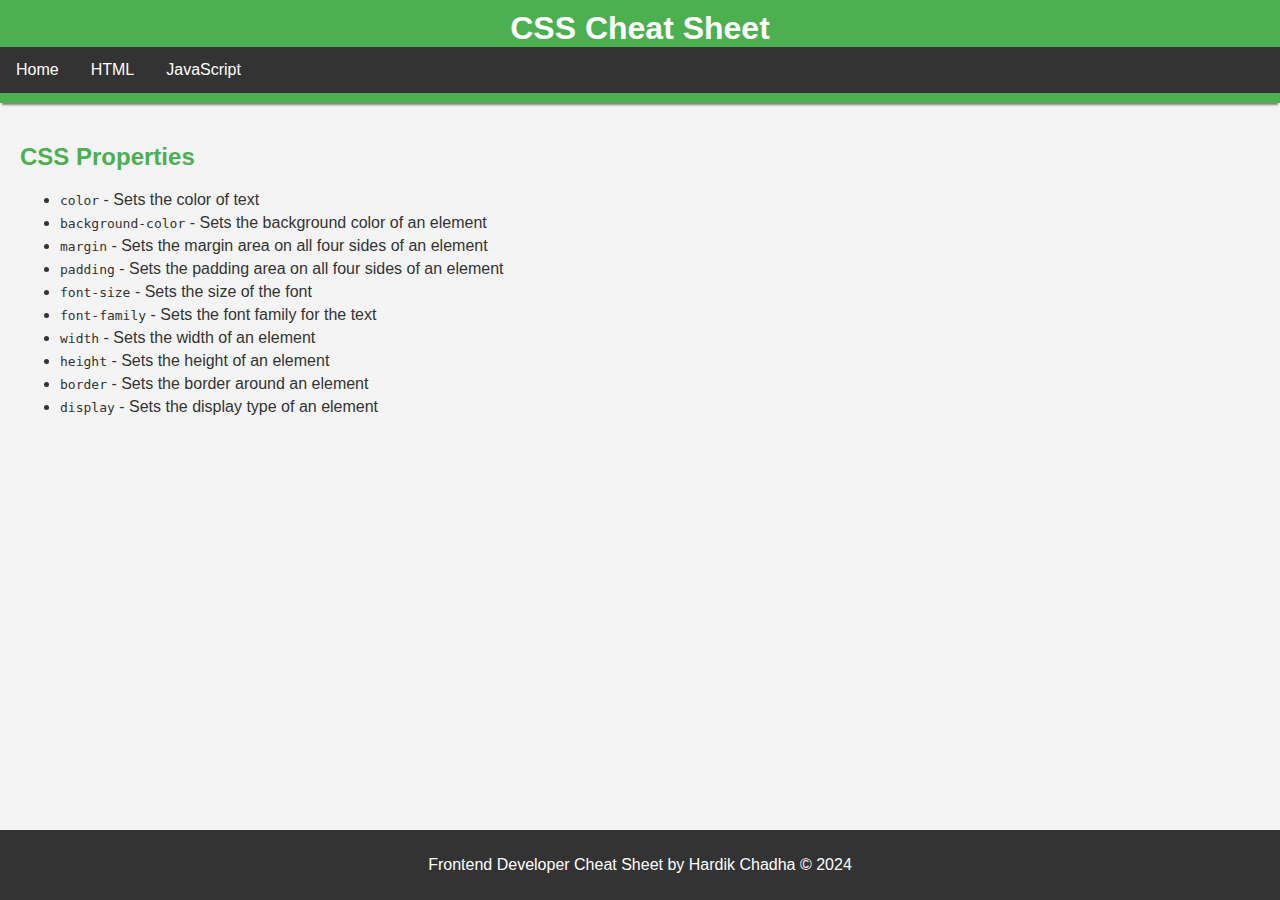
==== css.html @ 1d0bede3 "Updates pushed" ====
<!DOCTYPE html>
<html lang="en">
<head>
    <meta charset="UTF-8">
    <meta name="viewport" content="width=device-width, initial-scale=1.0">
    <title>CSS Cheat Sheet</title>
    <link rel="stylesheet" href="styles.css">
</head>
<body>
    <header>
        <h1>CSS Cheat Sheet</h1>
        <nav>
            <ul>
                <li><a href="index.html">Home</a></li>
                <li><a href="html.html">HTML</a></li>
                <li><a href="javascript.html">JavaScript</a></li>
            </ul>
        </nav>
    </header>
    <main>
        <section>
            <h2>CSS Properties</h2>
            <ul class="left-align">
                <li><code>color</code> - Sets the color of text</li>
                <li><code>background-color</code> - Sets the background color of an element</li>
                <li><code>margin</code> - Sets the margin area on all four sides of an element</li>
                <li><code>padding</code> - Sets the padding area on all four sides of an element</li>
                <li><code>font-size</code> - Sets the size of the font</li>
                <li><code>font-family</code> - Sets the font family for the text</li>
                <li><code>width</code> - Sets the width of an element</li>
                <li><code>height</code> - Sets the height of an element</li>
                <li><code>border</code> - Sets the border around an element</li>
                <li><code>display</code> - Sets the display type of an element</li>
                <!-- Add more properties as needed -->
            </ul>
        </section>
    </main>
    <script src="scripts.js"></script>
    <footer>
        <p>Frontend Developer Cheat Sheet by Hardik Chadha &copy; 2024</p>
    </footer>
    
</body>
</html>
---- styles.css ----
body {
    font-family: Arial, sans-serif;
    margin: 0;
    padding: 0;
    background-color: #f4f4f4;
    color: #333;
}

header {
    background-color: #4CAF50;
    color: white;
    padding: 10px 0;
    text-align: center;
    box-shadow: 0 4px 2px -2px gray;
}

header h1 {
    margin: 0;
}

nav ul {
    list-style-type: none;
    margin: 0;
    padding: 0;
    overflow: hidden;
    background-color: #333;
}

nav ul li {
    float: left;
}

nav ul li a {
    display: block;
    color: white;
    text-align: center;
    padding: 14px 16px;
    text-decoration: none;
}

nav ul li a:hover {
    background-color: #111;
}

main {
    padding: 20px;
}

main h2 {
    color: #4CAF50;
}

.left-align {
    text-align: left;
}

.left-align li {
    margin: 5px 0;
}

footer {
    text-align: center;
    padding: 10px 0;
    background-color: #333;
    color: white;
    position: fixed;
    width: 100%;
    bottom: 0;
}

.intro {
    text-align: center;
    margin-bottom: 20px;
}

.categories {
    display: flex;
    justify-content: space-around;
    flex-wrap: wrap;
}

.category {
    text-align: center;
    margin: 20px;
}

.category img {
    width: 100px;
    height: 100px;
}

.category h3 {
    color: #333;
    margin-top: 10px;
}

.category a {
    text-decoration: none;
    color: inherit;
}

.category a:hover h3 {
    color: #4CAF50;
}
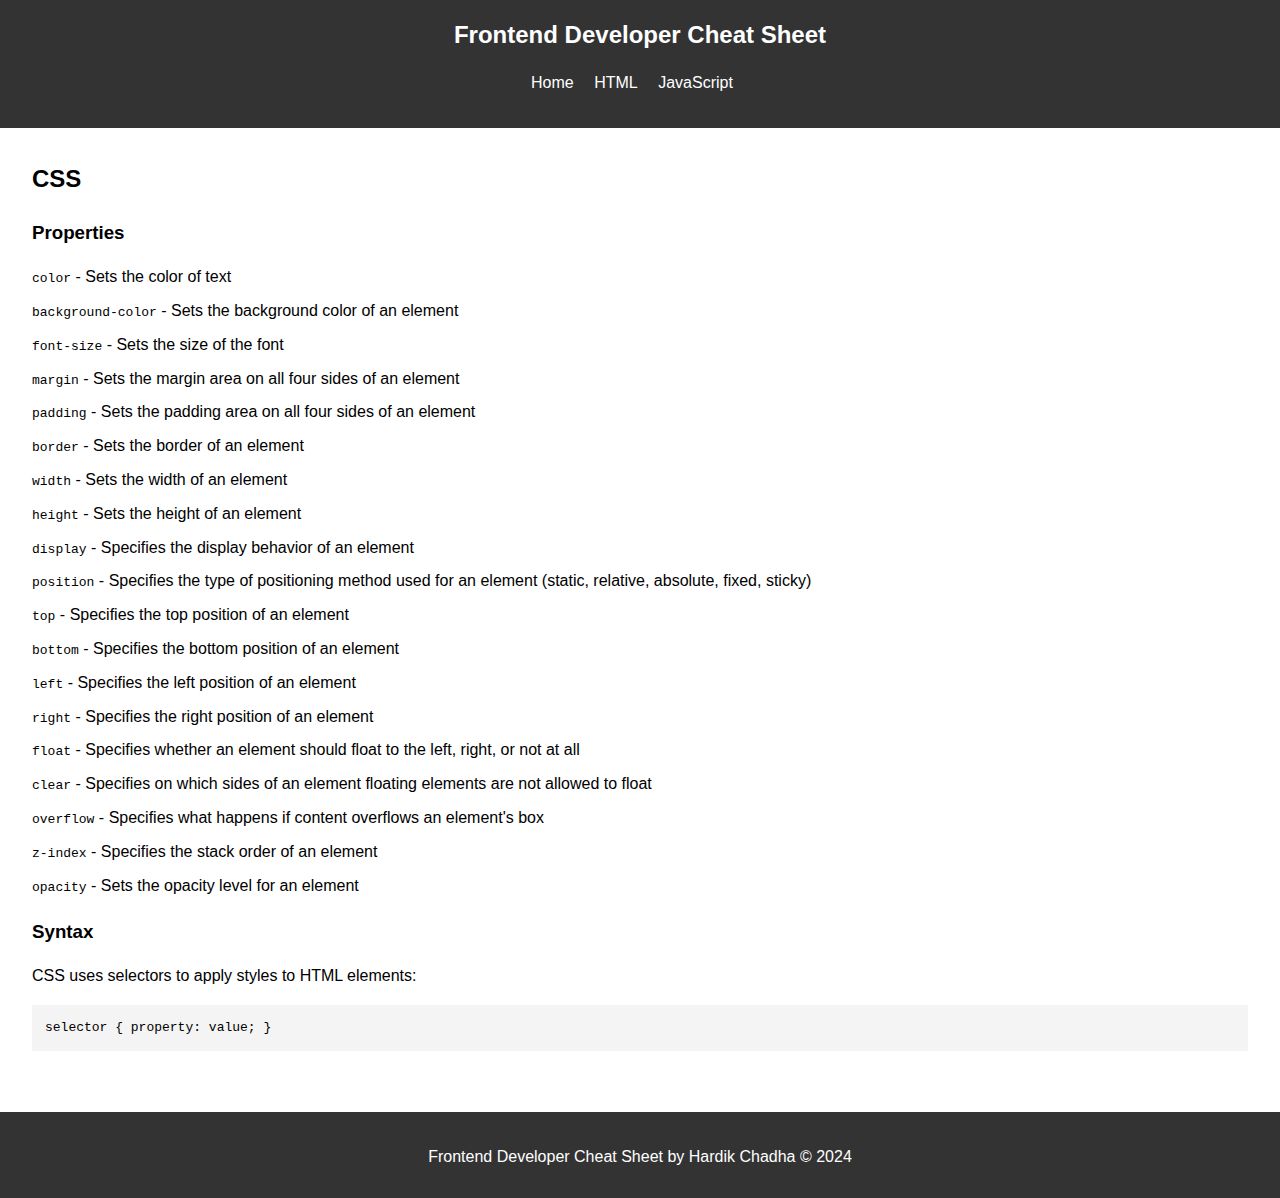
==== commit db2c98fd: "first commit" ====
--- a/css.html
+++ b/css.html
@@ -8,7 +8,7 @@
 </head>
 <body>
     <header>
-        <h1>CSS Cheat Sheet</h1>
+        <h1>Frontend Developer Cheat Sheet</h1>
         <nav>
             <ul>
                 <li><a href="index.html">Home</a></li>
@@ -19,26 +19,36 @@
     </header>
     <main>
         <section>
-            <h2>CSS Properties</h2>
-            <ul class="left-align">
+            <h2>CSS</h2>
+            <h3>Properties</h3>
+            <ul>
                 <li><code>color</code> - Sets the color of text</li>
                 <li><code>background-color</code> - Sets the background color of an element</li>
+                <li><code>font-size</code> - Sets the size of the font</li>
                 <li><code>margin</code> - Sets the margin area on all four sides of an element</li>
                 <li><code>padding</code> - Sets the padding area on all four sides of an element</li>
-                <li><code>font-size</code> - Sets the size of the font</li>
-                <li><code>font-family</code> - Sets the font family for the text</li>
+                <li><code>border</code> - Sets the border of an element</li>
                 <li><code>width</code> - Sets the width of an element</li>
                 <li><code>height</code> - Sets the height of an element</li>
-                <li><code>border</code> - Sets the border around an element</li>
-                <li><code>display</code> - Sets the display type of an element</li>
-                <!-- Add more properties as needed -->
+                <li><code>display</code> - Specifies the display behavior of an element</li>
+                <li><code>position</code> - Specifies the type of positioning method used for an element (static, relative, absolute, fixed, sticky)</li>
+                <li><code>top</code> - Specifies the top position of an element</li>
+                <li><code>bottom</code> - Specifies the bottom position of an element</li>
+                <li><code>left</code> - Specifies the left position of an element</li>
+                <li><code>right</code> - Specifies the right position of an element</li>
+                <li><code>float</code> - Specifies whether an element should float to the left, right, or not at all</li>
+                <li><code>clear</code> - Specifies on which sides of an element floating elements are not allowed to float</li>
+                <li><code>overflow</code> - Specifies what happens if content overflows an element's box</li>
+                <li><code>z-index</code> - Specifies the stack order of an element</li>
+                <li><code>opacity</code> - Sets the opacity level for an element</li>
             </ul>
+            <h3>Syntax</h3>
+            <p>CSS uses selectors to apply styles to HTML elements:</p>
+            <pre><code>selector { property: value; }</code></pre>
         </section>
     </main>
-    <script src="scripts.js"></script>
     <footer>
         <p>Frontend Developer Cheat Sheet by Hardik Chadha &copy; 2024</p>
     </footer>
-    
 </body>
 </html>
--- a/styles.css
+++ b/styles.css
@@ -2,103 +2,85 @@
     font-family: Arial, sans-serif;
     margin: 0;
     padding: 0;
-    background-color: #f4f4f4;
-    color: #333;
+    box-sizing: border-box;
+    line-height: 1.6;
 }
 
 header {
-    background-color: #4CAF50;
-    color: white;
-    padding: 10px 0;
+    background-color: #333;
+    color: #fff;
+    padding: 1em 0;
     text-align: center;
-    box-shadow: 0 4px 2px -2px gray;
 }
 
 header h1 {
     margin: 0;
+    font-size: 1.5em;
 }
 
 nav ul {
-    list-style-type: none;
-    margin: 0;
+    list-style: none;
     padding: 0;
-    overflow: hidden;
-    background-color: #333;
 }
 
 nav ul li {
-    float: left;
+    display: inline;
+    margin-right: 1em;
 }
 
 nav ul li a {
-    display: block;
-    color: white;
-    text-align: center;
-    padding: 14px 16px;
+    color: #fff;
     text-decoration: none;
 }
 
-nav ul li a:hover {
-    background-color: #111;
+main {
+    padding: 2em;
+    min-height: calc(100vh - 120px); /* Adjust based on header and footer height */
 }
 
-main {
-    padding: 20px;
+section h2 {
+    margin-top: 0;
 }
 
-main h2 {
-    color: #4CAF50;
+section h3 {
+    margin-bottom: 0.5em;
 }
 
-.left-align {
-    text-align: left;
+ul {
+    list-style-type: none;
+    padding: 0;
 }
 
-.left-align li {
-    margin: 5px 0;
+ul li {
+    margin-bottom: 0.5em;
+}
+
+pre {
+    background-color: #f4f4f4;
+    padding: 1em;
+    overflow-x: auto;
 }
 
 footer {
+    background-color: #333;
+    color: #fff;
     text-align: center;
-    padding: 10px 0;
-    background-color: #333;
-    color: white;
-    position: fixed;
+    padding: 1em 0;
+    position: relative;
+    bottom: 0;
     width: 100%;
-    bottom: 0;
+    clear: both;
+    margin-top: 1em;
 }
 
-.intro {
-    text-align: center;
-    margin-bottom: 20px;
+.logo {
+    display: flex;
+    justify-content: center;
+    gap: 1em;
+    margin: 1em 0;
 }
 
-.categories {
-    display: flex;
-    justify-content: space-around;
-    flex-wrap: wrap;
+.logo img {
+    width: 50px;
+    height: auto;
 }
-
-.category {
-    text-align: center;
-    margin: 20px;
-}
-
-.category img {
-    width: 100px;
-    height: 100px;
-}
-
-.category h3 {
-    color: #333;
-    margin-top: 10px;
-}
-
-.category a {
-    text-decoration: none;
-    color: inherit;
-}
-
-.category a:hover h3 {
-    color: #4CAF50;
-}
